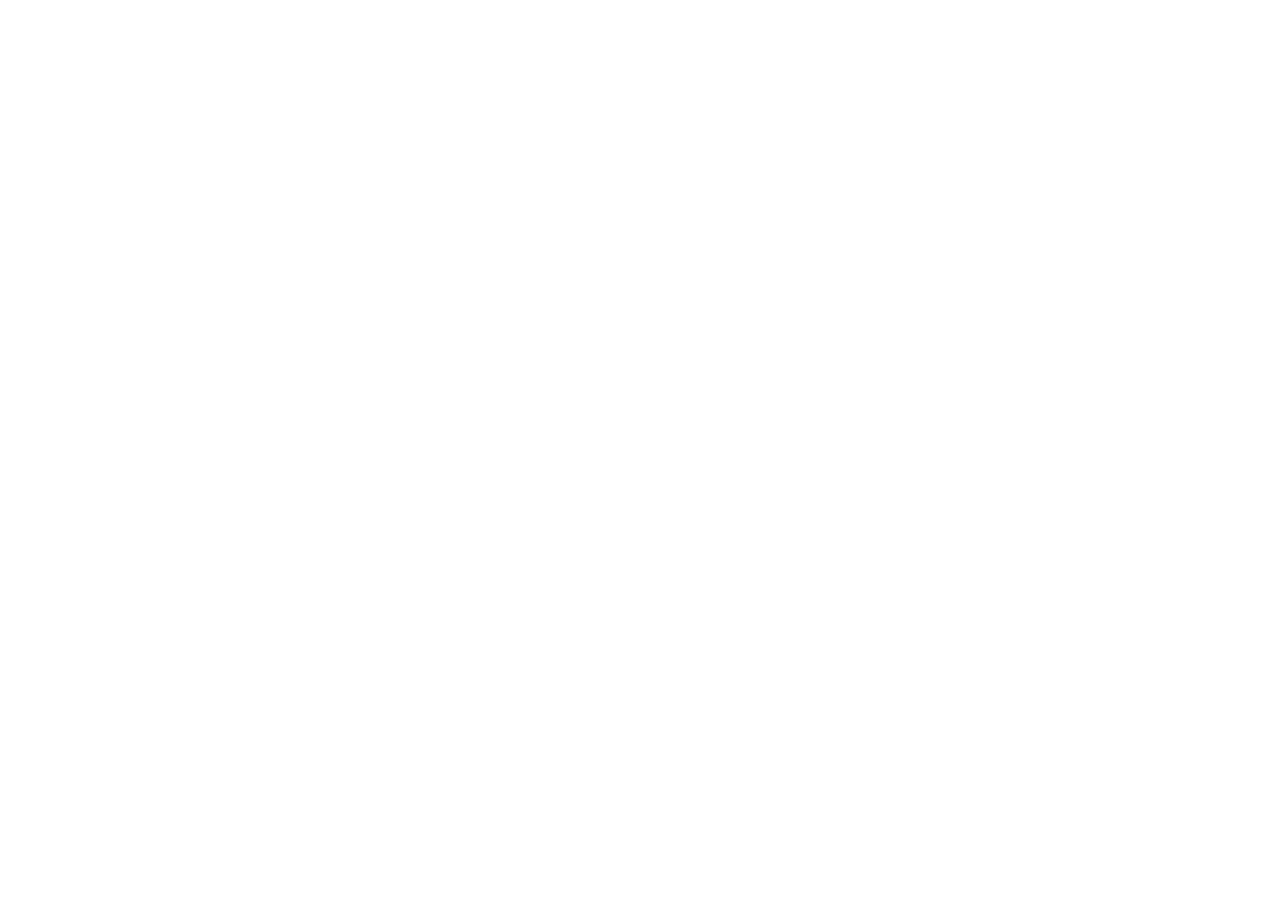
==== index.html @ e4b8761f "Deploying to gh-pages from @ allure13/goit-js-hw-11@03b69a2d2ae4725b6c842ae55790af3f89dff136 🚀" ====
<!DOCTYPE html>
<html lang="en">
  <head>
    <meta charset="UTF-8" />
    <link rel="icon" type="image/svg+xml" href="/favicon.svg" />
    <meta name="viewport" content="width=device-width, initial-scale=1.0" />
    <title>Vanilla App Template</title>
    
    <script type="module" crossorigin src="/goit-js-hw-11/commonHelpers.js"></script>
    <link rel="modulepreload" crossorigin href="/goit-js-hw-11/assets/vendor-491d46cf.js">
    <link rel="stylesheet" href="/goit-js-hw-11/assets/vendor-eb6030bc.css">
    <link rel="stylesheet" href="/goit-js-hw-11/assets/index-b3d1a2ef.css">
  </head>
  <body>
    
  </body>
</html>
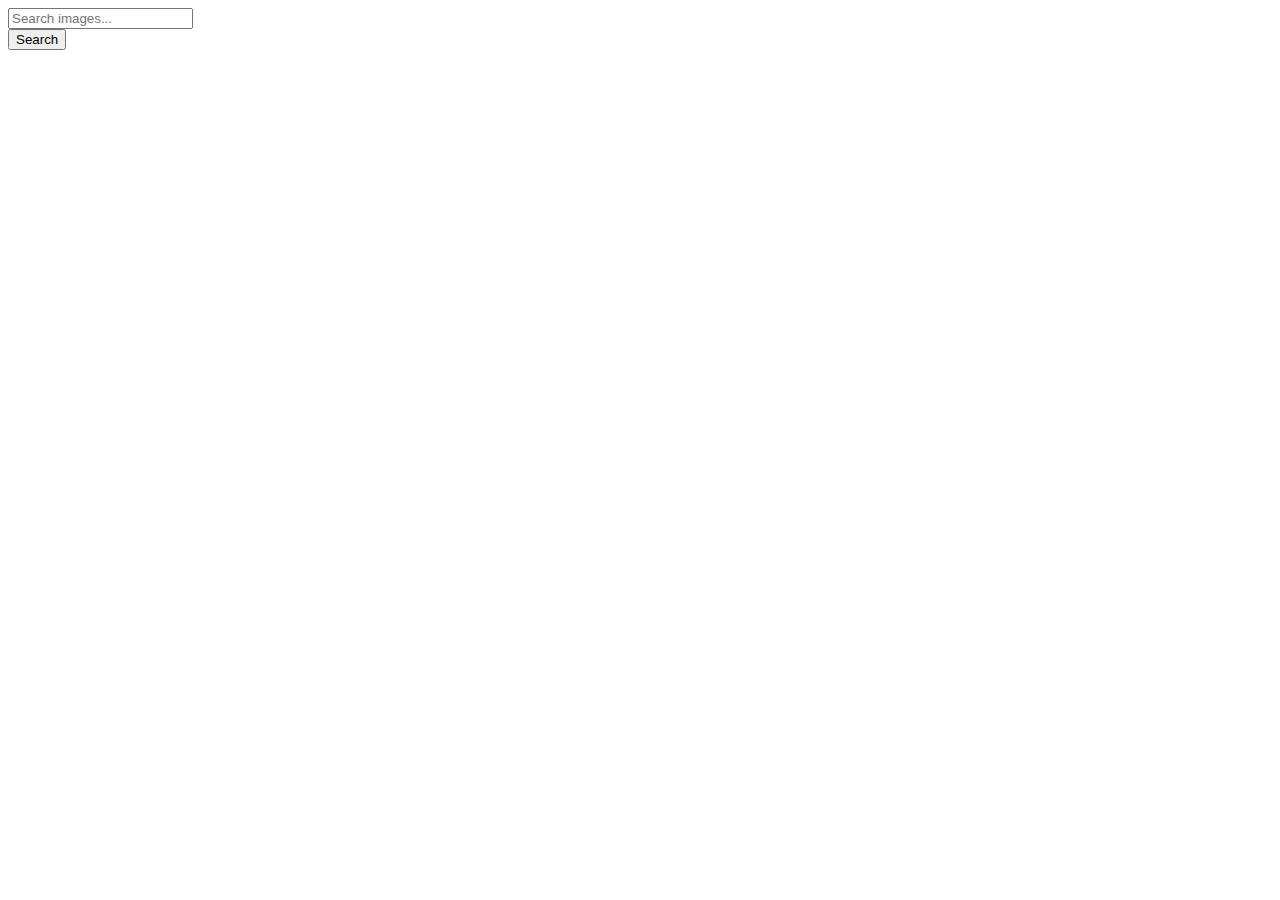
==== commit f93c8043: "Deploying to gh-pages from @ allure13/goit-js-hw-11@7a8a8a034dfe8458f9f7ed5ae174be68a1c8a217 🚀" ====
--- a/index.html
+++ b/index.html
@@ -4,14 +4,28 @@
     <meta charset="UTF-8" />
     <link rel="icon" type="image/svg+xml" href="/favicon.svg" />
     <meta name="viewport" content="width=device-width, initial-scale=1.0" />
-    <title>Vanilla App Template</title>
+    <title>hw11</title>
     
     <script type="module" crossorigin src="/goit-js-hw-11/commonHelpers.js"></script>
     <link rel="modulepreload" crossorigin href="/goit-js-hw-11/assets/vendor-491d46cf.js">
     <link rel="stylesheet" href="/goit-js-hw-11/assets/vendor-eb6030bc.css">
-    <link rel="stylesheet" href="/goit-js-hw-11/assets/index-b3d1a2ef.css">
+    <link rel="stylesheet" href="/goit-js-hw-11/assets/index-0aeaa839.css">
   </head>
   <body>
+    <form class="form-inline search-form">
+      <div class="form-group">
+        <input
+          type="text"
+          class="form-control"
+          name="query"
+          placeholder="Search images..."
+        />
+      </div>
+
+      <button type="submit" class="btn btn-primary">Search</button>
+    </form>
+
+    <div class="card-container"></div>
     
   </body>
 </html>
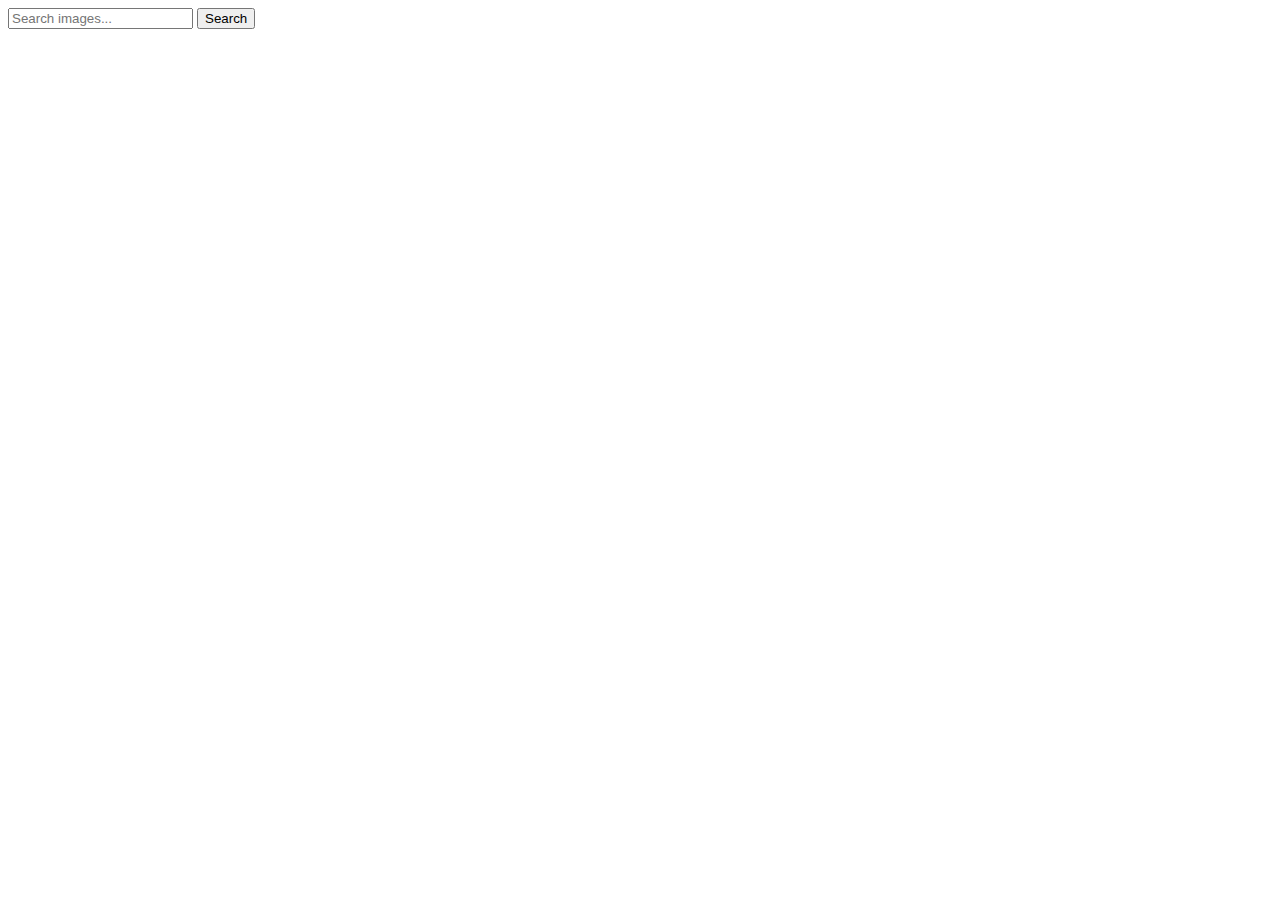
==== commit 7da85f77: "Deploying to gh-pages from @ allure13/goit-js-hw-11@615b6d84d56ca58d91c4abf47c20faf34e133762 🚀" ====
--- a/index.html
+++ b/index.html
@@ -9,23 +9,36 @@
     <script type="module" crossorigin src="/goit-js-hw-11/commonHelpers.js"></script>
     <link rel="modulepreload" crossorigin href="/goit-js-hw-11/assets/vendor-491d46cf.js">
     <link rel="stylesheet" href="/goit-js-hw-11/assets/vendor-eb6030bc.css">
-    <link rel="stylesheet" href="/goit-js-hw-11/assets/index-0aeaa839.css">
+    <link rel="stylesheet" href="/goit-js-hw-11/assets/index-84b6f044.css">
   </head>
   <body>
-    <form class="form-inline search-form">
-      <div class="form-group">
-        <input
-          type="text"
-          class="form-control"
-          name="query"
-          placeholder="Search images..."
-        />
-      </div>
-
-      <button type="submit" class="btn btn-primary">Search</button>
+    <form class="form">
+      <input
+        name="query"
+        ;
+        type="text"
+        class="input"
+        placeholder="Search images..."
+        required
+      />
+      <button type="submit" class="btn">Search</button>
     </form>
 
-    <div class="card-container"></div>
+    <div class="loader"></div>
+    <ul class="gallery"></ul>
     
   </body>
 </html>
+
+<!-- <form class="form" id="searchForm">
+  <input
+    type="text"
+    class="input"
+    placeholder="Search images..."
+    required
+  />
+  <button type="submit" class="btn">Search</button>
+</form>
+
+<div class="loader"></div>
+<ul class="gallery"></ul> -->
